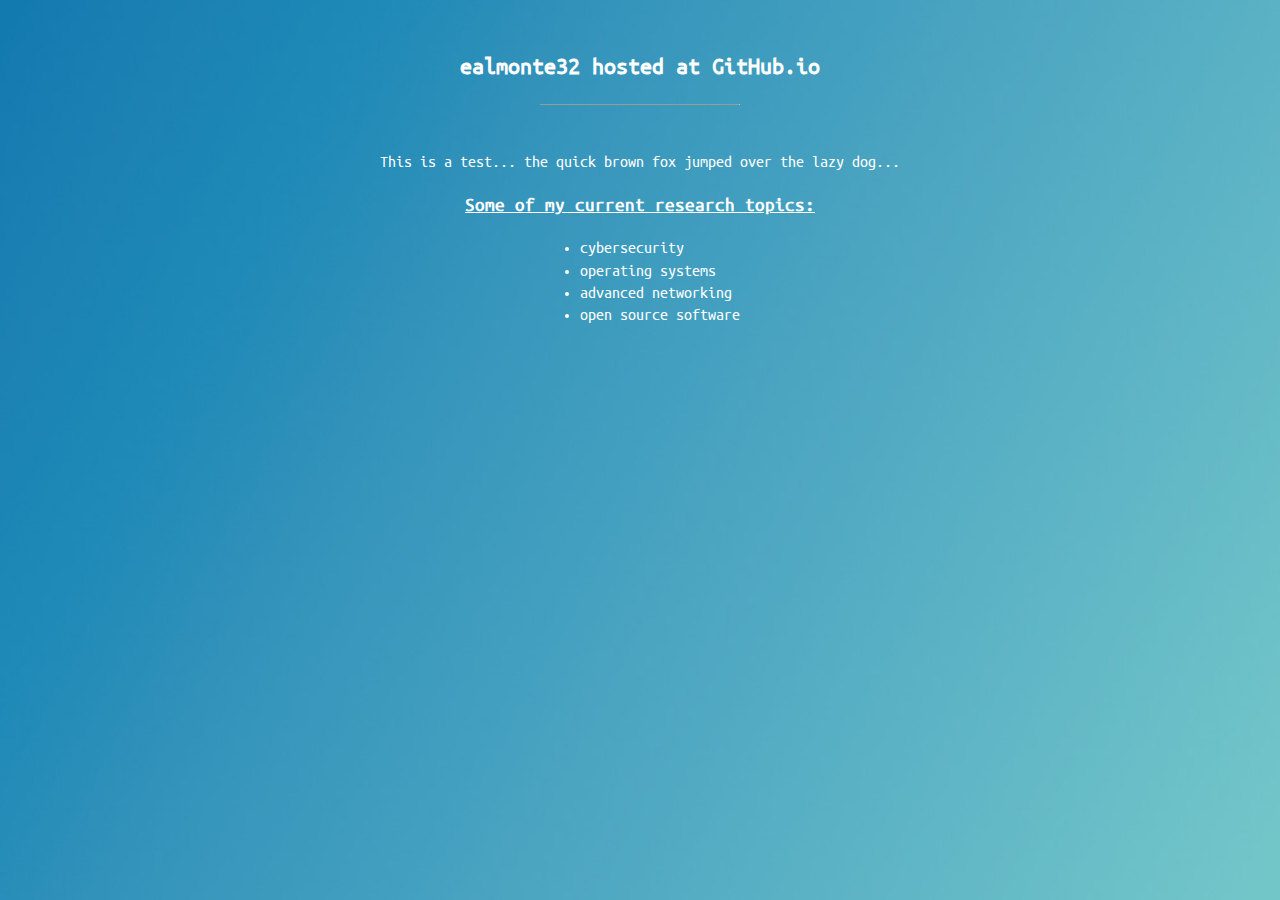
==== index.html @ 67c1daf3 "Update index.html" ====
<!DOCTYPE html>
<html>
<head>
<title>ealmonte32</title>
<meta name="viewport" content="width=device-width, initial-scale=1">
<link rel="stylesheet" type="text/css" href="githubstyle.css" />
</head>
<body>

<center>
<br>
<h2>ealmonte32 hosted at GitHub.io</h2><hr size="1" width="200px">
<br>
<p>This is a test... the quick brown fox jumped over the lazy dog...</p>

<h3><u>Some of my current research topics:</u></h3>
<ul style="display: table; text-align: left; margin: 0 auto;">
<li>cybersecurity</li>
<li>operating systems</li>
<li>advanced networking</li>
<li>open source software</li>
</ul>

</center>
</body>
</html>
---- githubstyle.css ----
/* ealmonte */

body {
  color: white;
  font-family: ubuntu_monoregular, Helvetica, "Trebuchet MS", Verdana, sans-serif;
  font-size: 16px;
  line-height:1.4;
  background-image: url('bodybg.jpg');
  background-repeat: no-repeat;
  background-size: cover;
}

/* add Roboto font */
@font-face {
    font-family: 'ubuntu_monoregular';
    src: url('font/hosted-ubuntu-mono-webfont.woff2') format('woff2'),
         url('font/hosted-ubuntu-mono-webfont.woff') format('woff');
    font-weight: lighter; /*normal;*/
    font-style: normal;

}

/*use for all elements */
* {
  box-sizing: border-box;
}
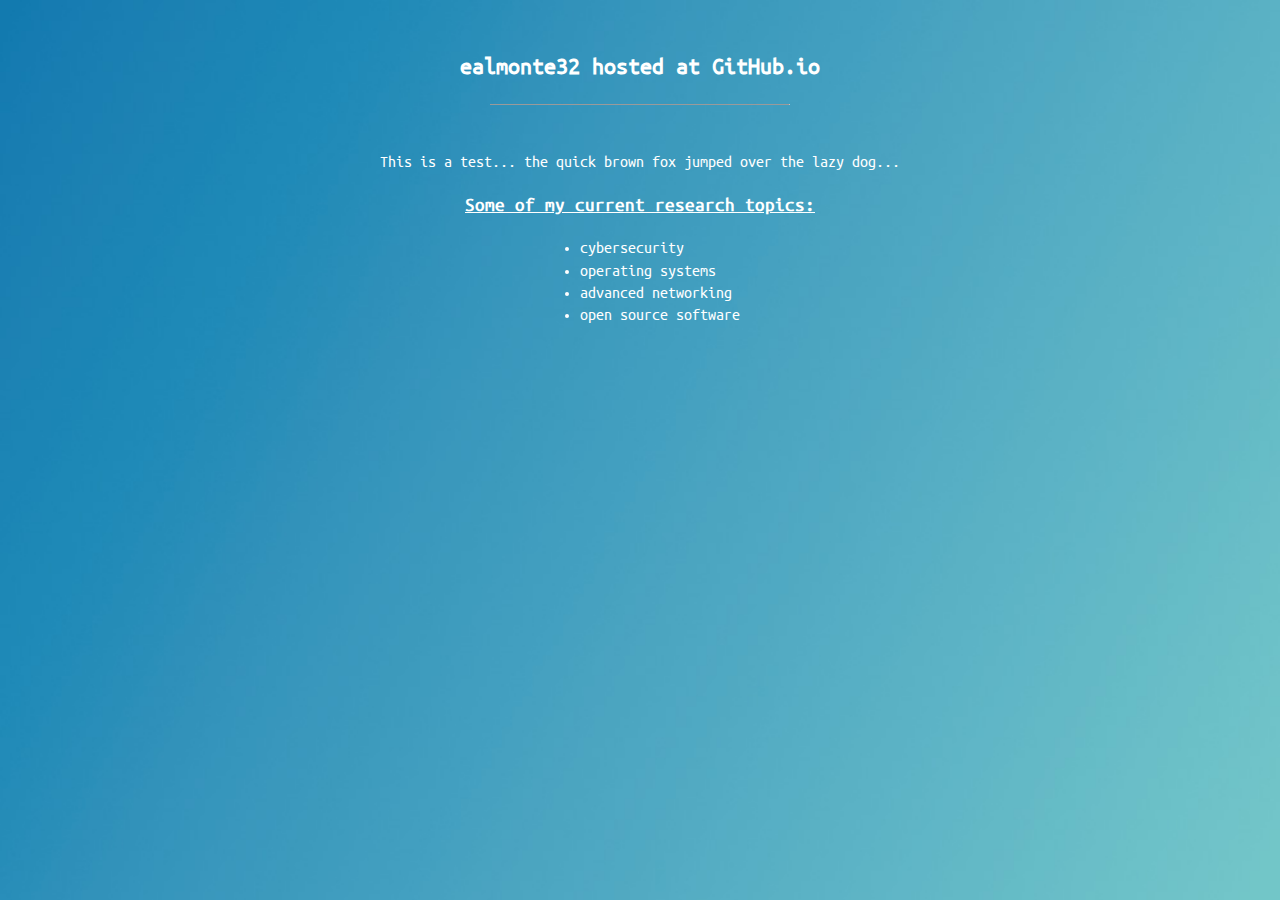
==== commit 75006f53: "Update index.html" ====
--- a/index.html
+++ b/index.html
@@ -9,7 +9,8 @@
 
 <center>
 <br>
-<h2>ealmonte32 hosted at GitHub.io</h2><hr size="1" width="200px">
+<h2>ealmonte32 hosted at GitHub.io</h2>
+<hr size="1" width="300px">
 <br>
 <p>This is a test... the quick brown fox jumped over the lazy dog...</p>
 
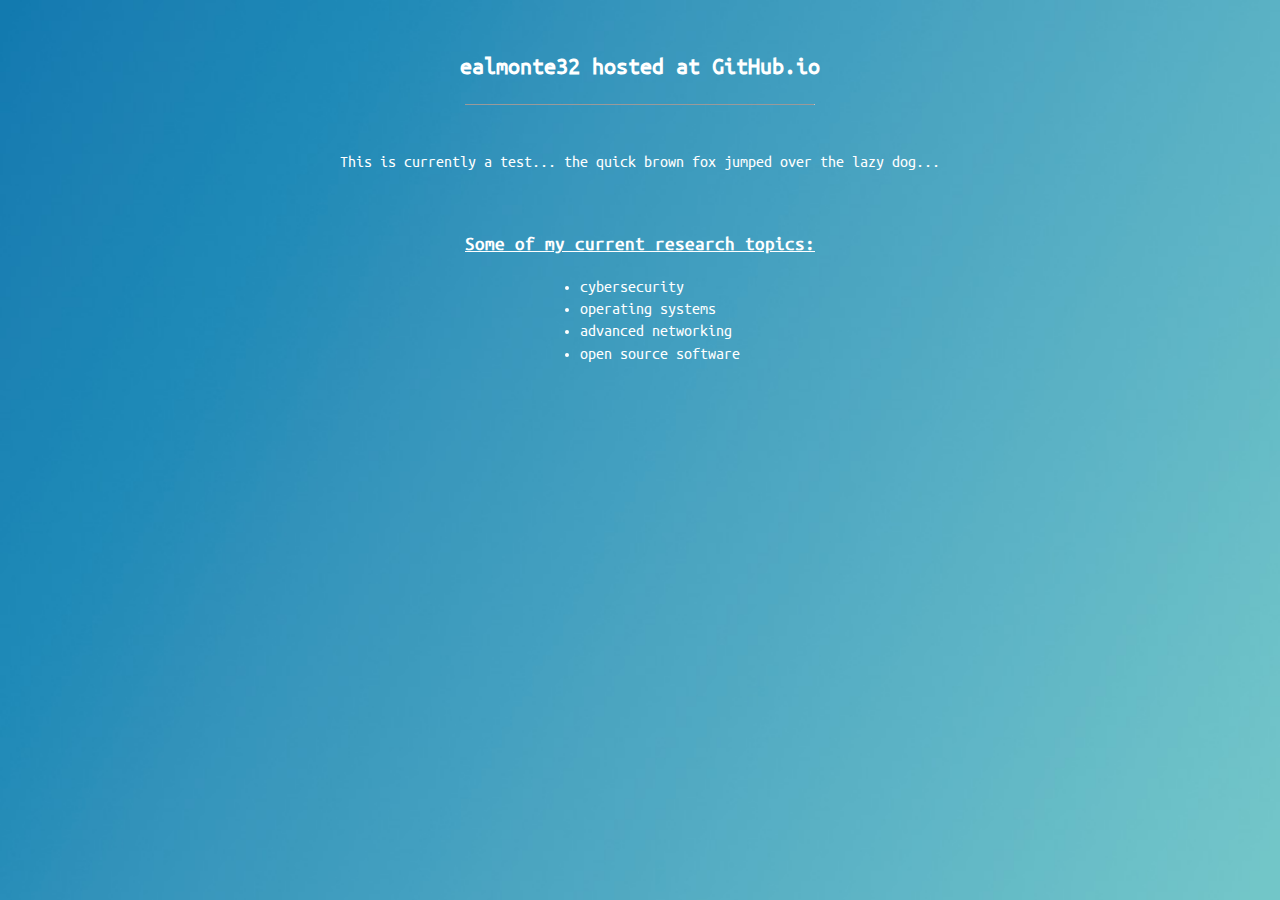
==== commit 2f2b066c: "Update index.html" ====
--- a/index.html
+++ b/index.html
@@ -10,9 +10,9 @@
 <center>
 <br>
 <h2>ealmonte32 hosted at GitHub.io</h2>
-<hr size="1" width="300px">
+<hr size="1.5" width="350px">
 <br>
-<p>This is a test... the quick brown fox jumped over the lazy dog...</p>
+<p>This is currently a test... the quick brown fox jumped over the lazy dog...</p><br>
 
 <h3><u>Some of my current research topics:</u></h3>
 <ul style="display: table; text-align: left; margin: 0 auto;">
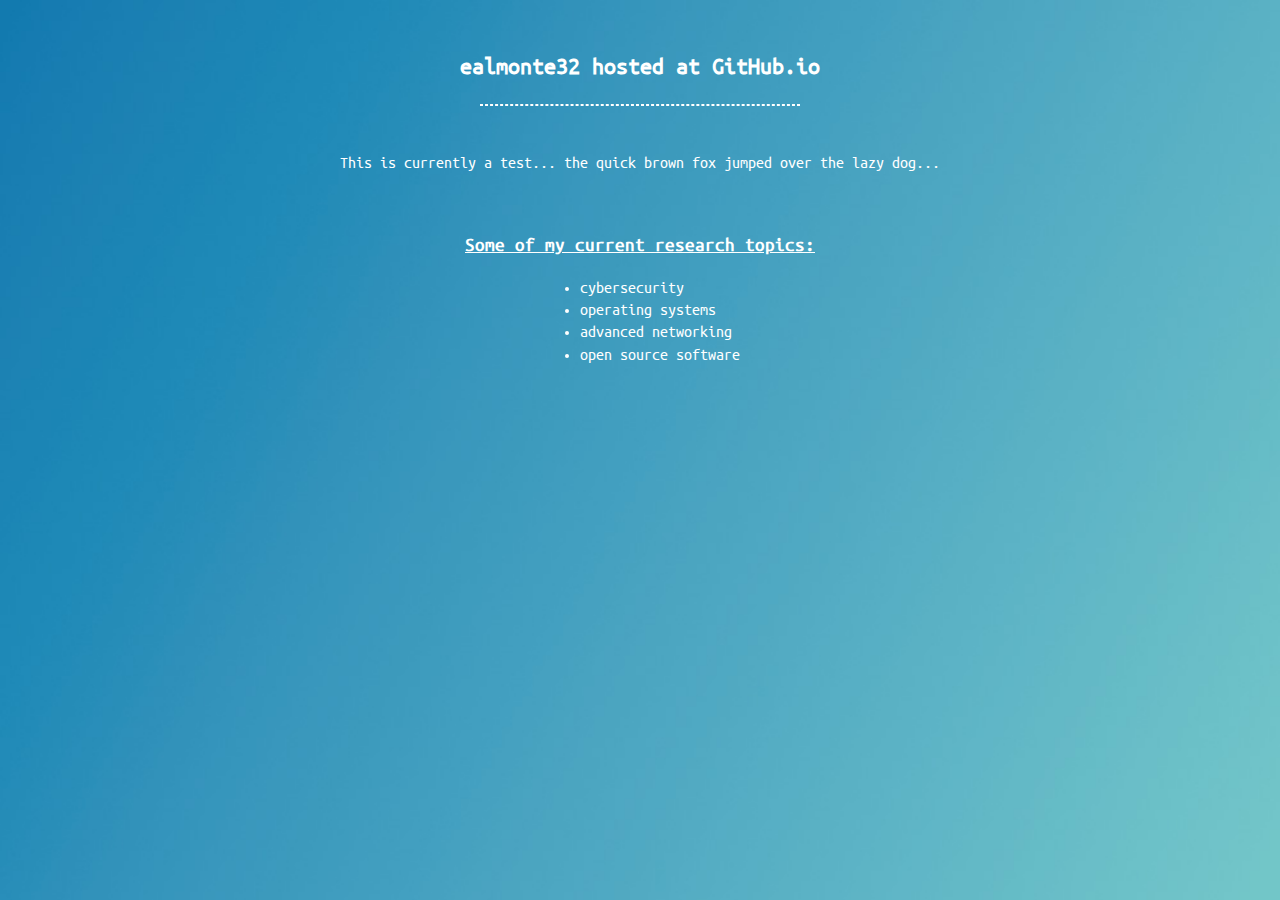
==== commit 8d72a31e: "Update index.html" ====
--- a/index.html
+++ b/index.html
@@ -10,7 +10,7 @@
 <center>
 <br>
 <h2>ealmonte32 hosted at GitHub.io</h2>
-<hr size="1.5" width="350px">
+<hr style="width: 320px; border: 1px dashed white">
 <br>
 <p>This is currently a test... the quick brown fox jumped over the lazy dog...</p><br>
 
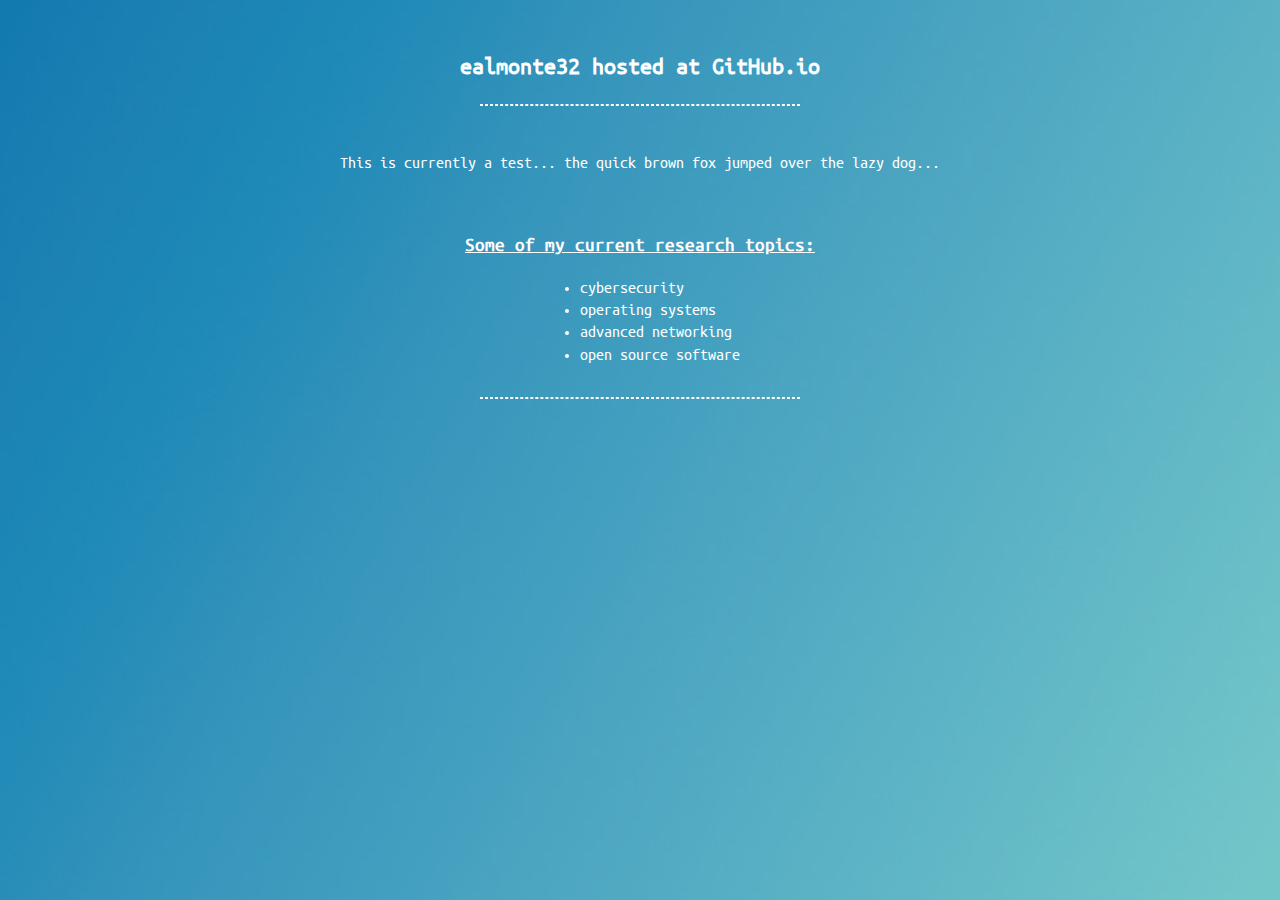
==== commit 1f668497: "Update index.html" ====
--- a/index.html
+++ b/index.html
@@ -21,6 +21,9 @@
 <li>advanced networking</li>
 <li>open source software</li>
 </ul>
+<br>
+
+<hr style="width: 320px; border: 1px dashed white">
 
 </center>
 </body>
--- a/githubstyle.css
+++ b/githubstyle.css
@@ -8,6 +8,7 @@
   background-image: url('bodybg.jpg');
   background-repeat: no-repeat;
   background-size: cover;
+  position: relative;
 }
 
 /* add Roboto font */
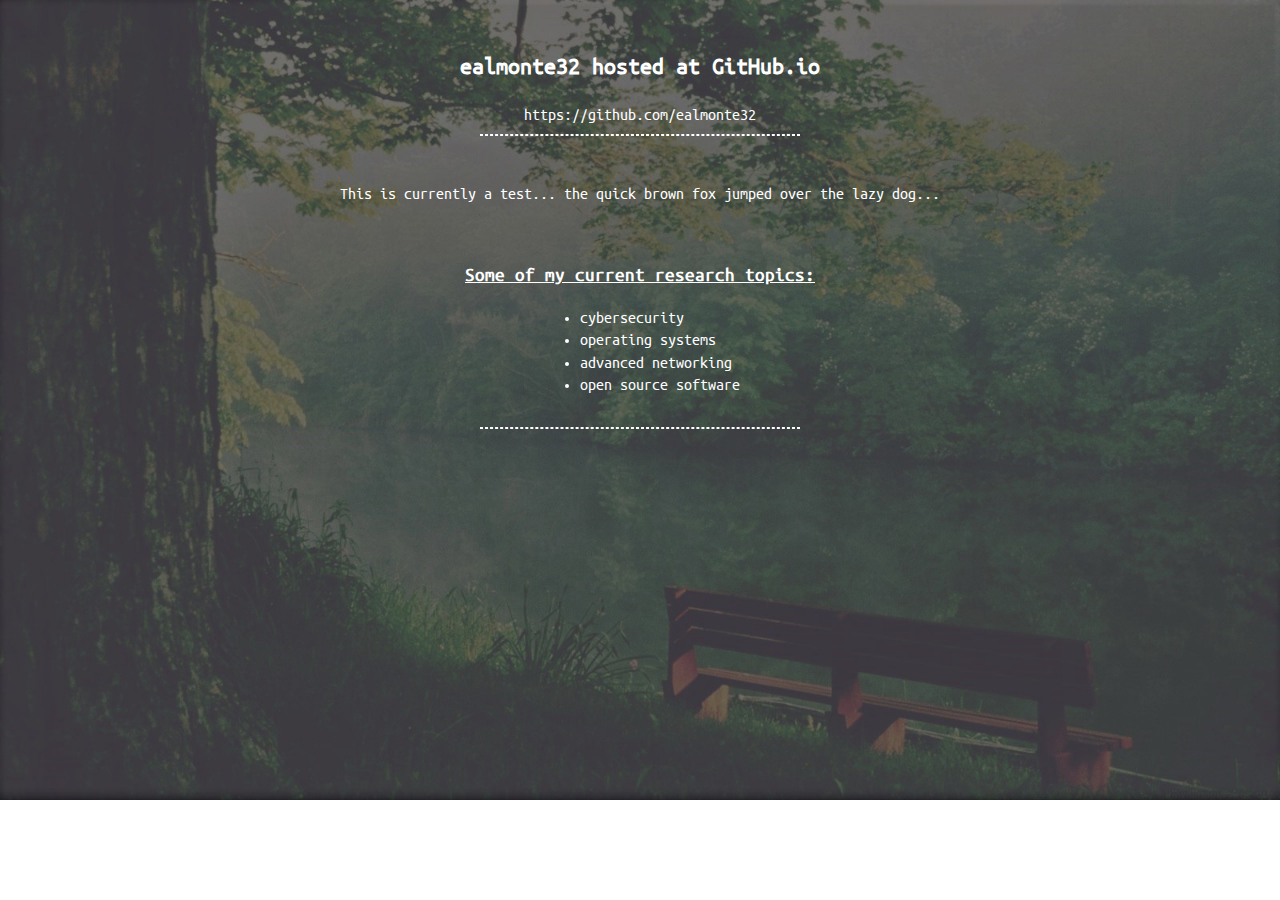
==== commit 760b3494: "Update index.html" ====
--- a/index.html
+++ b/index.html
@@ -10,6 +10,7 @@
 <center>
 <br>
 <h2>ealmonte32 hosted at GitHub.io</h2>
+https://github.com/ealmonte32
 <hr style="width: 320px; border: 1px dashed white">
 <br>
 <p>This is currently a test... the quick brown fox jumped over the lazy dog...</p><br>
@@ -27,4 +28,4 @@
 
 </center>
 </body>
-</html>+</html>
--- a/githubstyle.css
+++ b/githubstyle.css
@@ -5,7 +5,7 @@
   font-family: ubuntu_monoregular, Helvetica, "Trebuchet MS", Verdana, sans-serif;
   font-size: 16px;
   line-height:1.4;
-  background-image: url('bodybg.jpg');
+  background-image: url('bg-for-githubio.jpg');
   background-repeat: no-repeat;
   background-size: cover;
   position: relative;
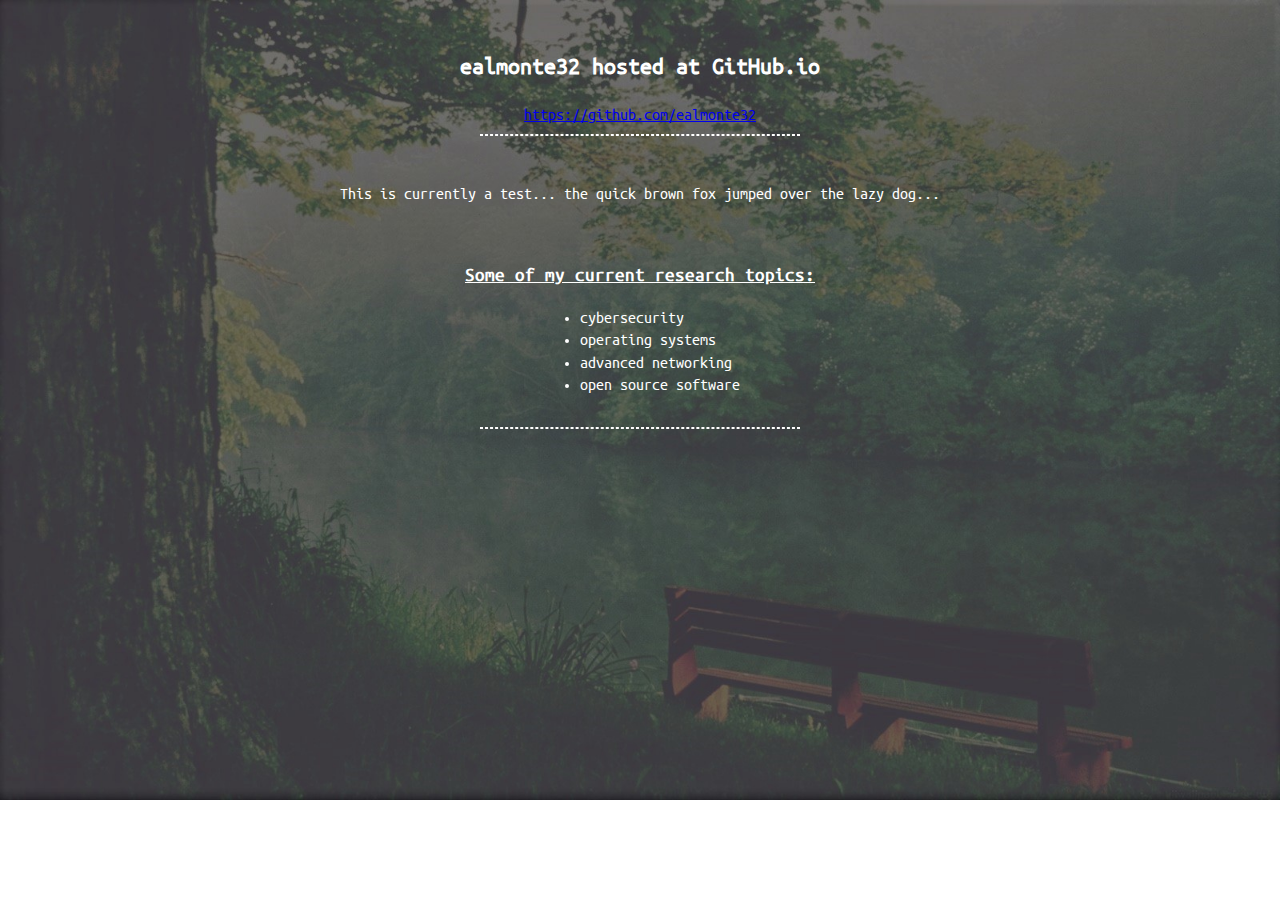
==== commit 2392c09f: "Update index.html" ====
--- a/index.html
+++ b/index.html
@@ -10,7 +10,7 @@
 <center>
 <br>
 <h2>ealmonte32 hosted at GitHub.io</h2>
-https://github.com/ealmonte32
+<a href="https://github.com/ealmonte32">https://github.com/ealmonte32</a>
 <hr style="width: 320px; border: 1px dashed white">
 <br>
 <p>This is currently a test... the quick brown fox jumped over the lazy dog...</p><br>
